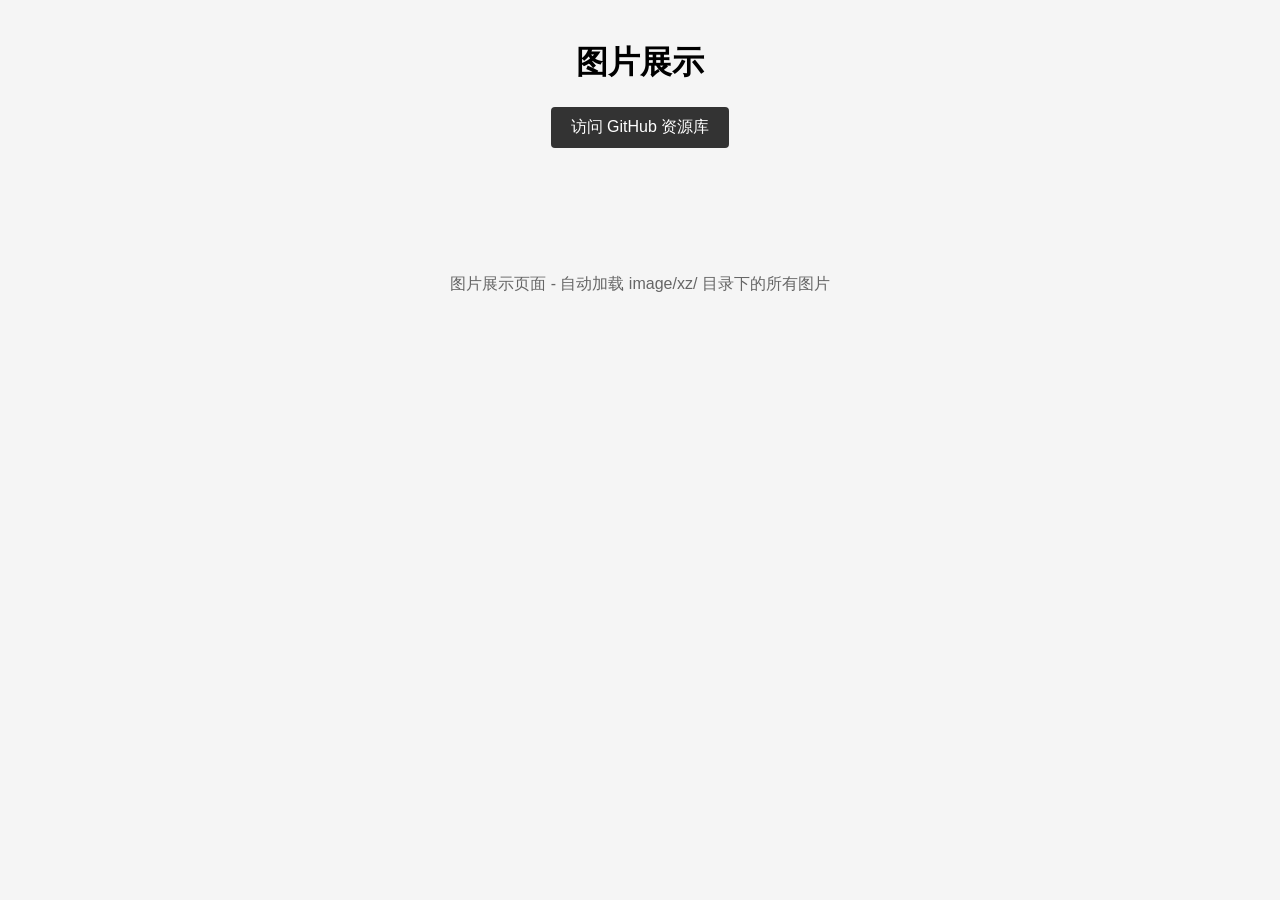
==== image.html @ 67c7100a "all图片" ====
<!DOCTYPE html>
<html lang="en">

<head>
	<meta charset="UTF-8">
	<meta http-equiv="X-UA-Compatible" content="IE=edge">
	<meta name="viewport" content="width=device-width, initial-scale=1.0">
	<title>图片展示</title>
	<style>
		body {
			font-family: Arial, sans-serif;
			margin: 0;
			padding: 20px;
			background-color: #f5f5f5;
		}

		.container {
			max-width: 1200px;
			margin: 0 auto;
		}

		.header {
			text-align: center;
			margin-bottom: 30px;
		}

		.gallery {
			display: flex;
			flex-wrap: wrap;
			gap: 20px;
			justify-content: center;
		}

		.image-container {
			position: relative;
			overflow: hidden;
			border-radius: 8px;
			box-shadow: 0 4px 8px rgba(0, 0, 0, 0.1);
			transition: transform 0.3s ease;
			background-color: white;
			padding: 10px;
		}

		.image-container:hover {
			transform: scale(1.05);
		}

		.image-container img {
			width: 300px;
			height: 400px;
			object-fit: cover;
			display: block;
		}

		.image-name {
			padding: 8px;
			text-align: center;
			font-size: 14px;
			color: #333;
			white-space: nowrap;
			overflow: hidden;
			text-overflow: ellipsis;
		}

		.footer {
			text-align: center;
			margin-top: 40px;
			padding: 20px;
			color: #666;
		}

		.github-link {
			display: inline-block;
			padding: 10px 20px;
			background-color: #333;
			color: white;
			text-decoration: none;
			border-radius: 4px;
			margin-bottom: 20px;
			transition: background-color 0.3s;
		}

		.github-link:hover {
			background-color: #555;
		}
	</style>
</head>

<body>
	<div class="container">
		<div class="header">
			<h1>图片展示</h1>
			<a href="https://simon-mzg.github.io/resources/" target="_blank" rel="noopener noreferrer"
				class="github-link">
				访问 GitHub 资源库
			</a>
		</div>

		<div class="gallery" id="imageGallery">
			<!-- 图片将通过JavaScript动态加载 -->
		</div>

		<div class="footer">
			<p>图片展示页面 - 自动加载 image/xz/ 目录下的所有图片</p>
		</div>
	</div>

	<script>
		document.addEventListener('DOMContentLoaded', function () {
			const gallery = document.getElementById('imageGallery');
			const imageDir = 'image/xz';

			// 尝试获取目录中的所有图片
			// 注意：由于浏览器安全限制，直接读取本地目录不可行
			// 这里使用几种可能的解决方案

			// 方法1：尝试获取目录索引（如果服务器启用了目录列表）
			fetch(imageDir)
				.then(response => {
					// 检查响应是否包含HTML（目录列表）
					const contentType = response.headers.get('content-type');
					if (contentType && contentType.includes('text/html')) {
						return response.text();
					}
					throw new Error('无法获取目录列表');
				})
				.then(html => {
					// 解析HTML，提取图片文件名
					const parser = new DOMParser();
					const doc = parser.parseFromString(html, 'text/html');
					const links = doc.querySelectorAll('a[href$=".png"], a[href$=".jpg"], a[href$=".jpeg"], a[href$=".gif"], a[href$=".webp"]');

					if (links.length > 0) {
						// 如果找到图片链接，创建图片元素
						links.forEach(link => {
							let href = link.getAttribute('href');
							// 确保路径正确拼接，避免双斜杠
							if (href.startsWith('/')) {
								href = href.substring(1);
							}
							// 手动添加斜杠，因为之前已经移除了imageDir的结尾斜杠
							const imagePath = href;

							console.log(imagePath)
							createImageElement(imagePath);
						});
					} else {
						// 如果没有找到图片，使用备用方案
						loadFallbackImages();
					}
				})
				.catch(error => {
					console.error('加载目录失败:', error);
					// 使用备用方案
					loadFallbackImages();
				});

			// 创建图片元素的函数
			function createImageElement(imagePath) {
				const container = document.createElement('div');
				container.className = 'image-container';

				const img = document.createElement('img');
				img.src = imagePath;
				img.alt = imagePath.split('/').pop(); // 获取文件名作为alt文本
				img.onerror = function () {
					// 如果图片加载失败，隐藏容器
					container.style.display = 'none';
					console.warn('无法加载图片:', imagePath);
				};

				const nameDiv = document.createElement('div');
				nameDiv.className = 'image-name';
				// nameDiv.textContent = img.alt;// 图片路径

				container.appendChild(img);
				container.appendChild(nameDiv);
				gallery.appendChild(container);
			}

			// 备用方案：预定义的图片列表
			function loadFallbackImages() {
				const fallbackImages = [
					'videoframe_2381.png',
					'o0FzINDnAobAlRRAflPpAbYQOAeb19AtbkCgSg~tplv-dy-aweme-images_q75.png',
					'oYjs9mACrCtEApaRAAIAWxYf4ejgGFEDAjDCtK~tplv-dy-aweme-images_q75.webp'
				];

				fallbackImages.forEach(imageName => {
					// 使用与主逻辑相同的路径拼接方式
					const imagePath = imageDir + '/' + imageName;
					createImageElement(imagePath);
				});

				// 显示提示信息
				const infoDiv = document.createElement('div');
				infoDiv.style.width = '100%';
				infoDiv.style.textAlign = 'center';
				infoDiv.style.marginTop = '20px';
				infoDiv.style.color = '#666';
				infoDiv.textContent = '注意：由于浏览器安全限制，无法直接读取本地目录。显示的是预定义的图片列表。';
				document.querySelector('.container').appendChild(infoDiv);
			}
		});
	</script>
</body>

</html>
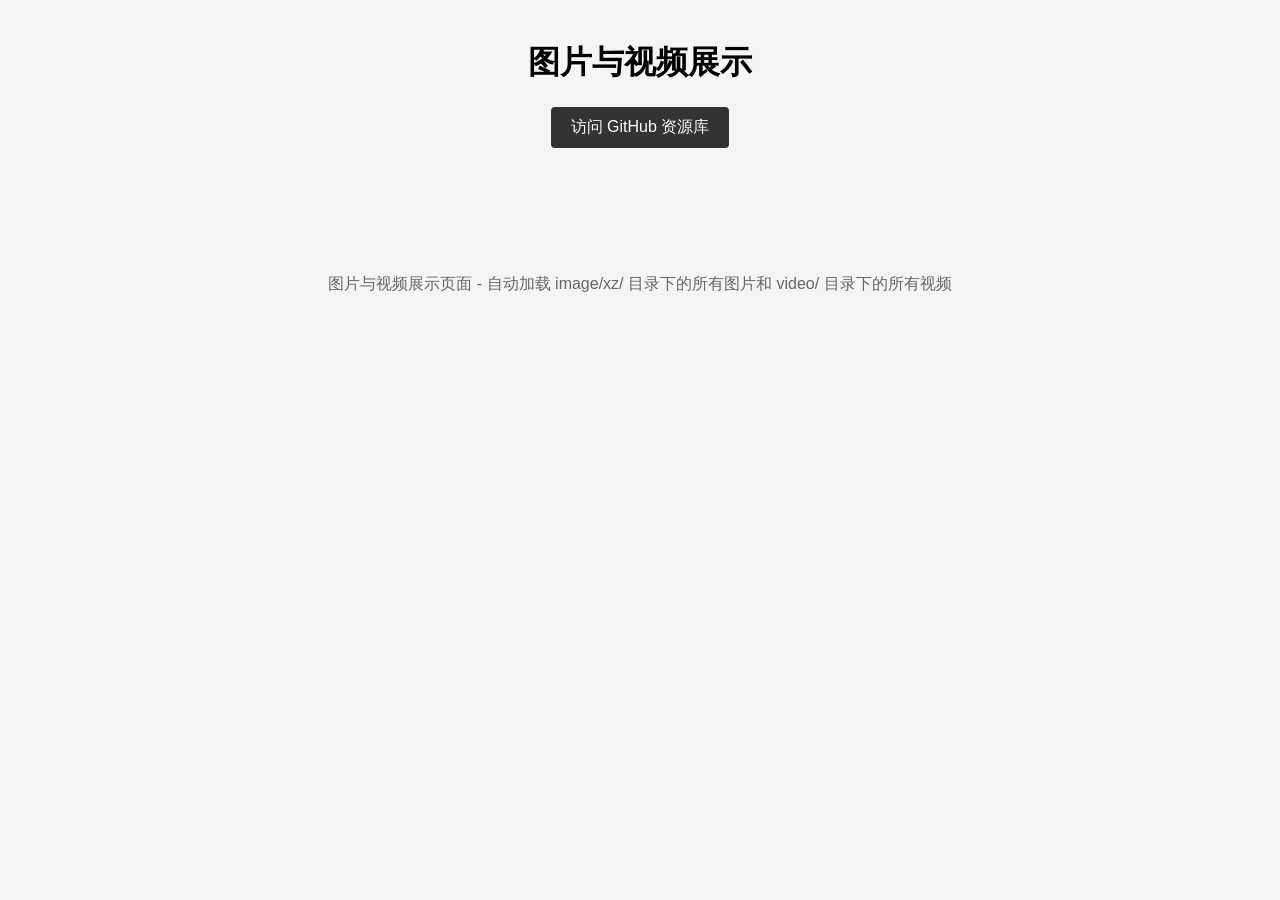
==== commit 071657a4: "1" ====
--- a/image.html
+++ b/image.html
@@ -2,207 +2,429 @@
 <html lang="en">
 
 <head>
-	<meta charset="UTF-8">
-	<meta http-equiv="X-UA-Compatible" content="IE=edge">
-	<meta name="viewport" content="width=device-width, initial-scale=1.0">
-	<title>图片展示</title>
-	<style>
-		body {
-			font-family: Arial, sans-serif;
-			margin: 0;
-			padding: 20px;
-			background-color: #f5f5f5;
-		}
-
-		.container {
-			max-width: 1200px;
-			margin: 0 auto;
-		}
-
-		.header {
-			text-align: center;
-			margin-bottom: 30px;
-		}
-
-		.gallery {
-			display: flex;
-			flex-wrap: wrap;
-			gap: 20px;
-			justify-content: center;
-		}
-
-		.image-container {
-			position: relative;
-			overflow: hidden;
-			border-radius: 8px;
-			box-shadow: 0 4px 8px rgba(0, 0, 0, 0.1);
-			transition: transform 0.3s ease;
-			background-color: white;
-			padding: 10px;
-		}
-
-		.image-container:hover {
-			transform: scale(1.05);
-		}
-
-		.image-container img {
-			width: 300px;
-			height: 400px;
-			object-fit: cover;
-			display: block;
-		}
-
-		.image-name {
-			padding: 8px;
-			text-align: center;
-			font-size: 14px;
-			color: #333;
-			white-space: nowrap;
-			overflow: hidden;
-			text-overflow: ellipsis;
-		}
-
-		.footer {
-			text-align: center;
-			margin-top: 40px;
-			padding: 20px;
-			color: #666;
-		}
-
-		.github-link {
-			display: inline-block;
-			padding: 10px 20px;
-			background-color: #333;
-			color: white;
-			text-decoration: none;
-			border-radius: 4px;
-			margin-bottom: 20px;
-			transition: background-color 0.3s;
-		}
-
-		.github-link:hover {
-			background-color: #555;
-		}
-	</style>
+    <meta charset="UTF-8">
+    <meta http-equiv="X-UA-Compatible" content="IE=edge">
+    <meta name="viewport" content="width=device-width, initial-scale=1.0">
+    <title>图片与视频展示</title>
+    <!-- 禁用右键菜单 -->
+    <!-- <script src="./js/limit.js"></script> -->
+    
+    <!-- 整合的样式 -->
+    <style>
+        /* 基础样式 */
+        body {
+            font-family: Arial, sans-serif;
+            margin: 0;
+            padding: 20px;
+            background-color: #f5f5f5;
+            -webkit-user-select: none;
+            -moz-user-select: none;
+            -ms-user-select: none;
+            user-select: none;
+        }
+
+        /* 布局样式 */
+        .container {
+            max-width: 1200px;
+            margin: 0 auto;
+        }
+
+        .header {
+            text-align: center;
+            margin-bottom: 30px;
+        }
+
+        .gallery {
+            display: flex;
+            flex-wrap: wrap;
+            gap: 20px;
+            justify-content: center;
+        }
+
+        .footer {
+            text-align: center;
+            margin-top: 40px;
+            padding: 20px;
+            color: #666;
+        }
+
+        /* 图片和视频容器样式 */
+        .image-container, .video-container {
+            position: relative;
+            overflow: hidden;
+            border-radius: 8px;
+            box-shadow: 0 4px 8px rgba(0, 0, 0, 0.1);
+            transition: transform 0.3s ease;
+            background-color: white;
+            padding: 10px;
+            width: 300px;
+            -webkit-user-select: none;
+            -moz-user-select: none;
+            -ms-user-select: none;
+            user-select: none;
+            pointer-events: auto;
+        }
+
+        .image-container:hover, .video-container:hover {
+            transform: scale(1.05);
+        }
+
+        /* 图片样式 */
+        .image-container img {
+            width: 100%;
+            height: 400px;
+            object-fit: cover;
+            display: block;
+            pointer-events: none;
+            -webkit-user-drag: none;
+            -khtml-user-drag: none;
+            -moz-user-drag: none;
+            -o-user-drag: none;
+        }
+
+        /* 视频样式 */
+        .video-container video {
+            width: 100%;
+            height: 400px;
+            object-fit: cover;
+            display: block;
+        }
+
+        /* 名称样式 */
+        .image-name, .video-name {
+            padding: 8px;
+            text-align: center;
+            font-size: 14px;
+            color: #333;
+            white-space: nowrap;
+            overflow: hidden;
+            text-overflow: ellipsis;
+        }
+
+        /* 链接样式 */
+        .github-link {
+            display: inline-block;
+            padding: 10px 20px;
+            background-color: #333;
+            color: white;
+            text-decoration: none;
+            border-radius: 4px;
+            margin-bottom: 20px;
+            transition: background-color 0.3s;
+        }
+
+        .github-link:hover {
+            background-color: #555;
+        }
+
+        /* 加载提示样式 */
+        .loading-message {
+            width: 100%;
+            text-align: center;
+            padding: 20px;
+            color: #666;
+            font-style: italic;
+        }
+    </style>
 </head>
 
 <body>
-	<div class="container">
-		<div class="header">
-			<h1>图片展示</h1>
-			<a href="https://simon-mzg.github.io/resources/" target="_blank" rel="noopener noreferrer"
-				class="github-link">
-				访问 GitHub 资源库
-			</a>
-		</div>
-
-		<div class="gallery" id="imageGallery">
-			<!-- 图片将通过JavaScript动态加载 -->
-		</div>
-
-		<div class="footer">
-			<p>图片展示页面 - 自动加载 image/xz/ 目录下的所有图片</p>
-		</div>
-	</div>
-
-	<script>
-		document.addEventListener('DOMContentLoaded', function () {
-			const gallery = document.getElementById('imageGallery');
-			const imageDir = 'image/xz';
-
-			// 尝试获取目录中的所有图片
-			// 注意：由于浏览器安全限制，直接读取本地目录不可行
-			// 这里使用几种可能的解决方案
-
-			// 方法1：尝试获取目录索引（如果服务器启用了目录列表）
-			fetch(imageDir)
-				.then(response => {
-					// 检查响应是否包含HTML（目录列表）
-					const contentType = response.headers.get('content-type');
-					if (contentType && contentType.includes('text/html')) {
-						return response.text();
-					}
-					throw new Error('无法获取目录列表');
-				})
-				.then(html => {
-					// 解析HTML，提取图片文件名
-					const parser = new DOMParser();
-					const doc = parser.parseFromString(html, 'text/html');
-					const links = doc.querySelectorAll('a[href$=".png"], a[href$=".jpg"], a[href$=".jpeg"], a[href$=".gif"], a[href$=".webp"]');
-
-					if (links.length > 0) {
-						// 如果找到图片链接，创建图片元素
-						links.forEach(link => {
-							let href = link.getAttribute('href');
-							// 确保路径正确拼接，避免双斜杠
-							if (href.startsWith('/')) {
-								href = href.substring(1);
-							}
-							// 手动添加斜杠，因为之前已经移除了imageDir的结尾斜杠
-							const imagePath = href;
-
-							console.log(imagePath)
-							createImageElement(imagePath);
-						});
-					} else {
-						// 如果没有找到图片，使用备用方案
-						loadFallbackImages();
-					}
-				})
-				.catch(error => {
-					console.error('加载目录失败:', error);
-					// 使用备用方案
-					loadFallbackImages();
-				});
-
-			// 创建图片元素的函数
-			function createImageElement(imagePath) {
-				const container = document.createElement('div');
-				container.className = 'image-container';
-
-				const img = document.createElement('img');
-				img.src = imagePath;
-				img.alt = imagePath.split('/').pop(); // 获取文件名作为alt文本
-				img.onerror = function () {
-					// 如果图片加载失败，隐藏容器
-					container.style.display = 'none';
-					console.warn('无法加载图片:', imagePath);
-				};
-
-				const nameDiv = document.createElement('div');
-				nameDiv.className = 'image-name';
-				// nameDiv.textContent = img.alt;// 图片路径
-
-				container.appendChild(img);
-				container.appendChild(nameDiv);
-				gallery.appendChild(container);
-			}
-
-			// 备用方案：预定义的图片列表
-			function loadFallbackImages() {
-				const fallbackImages = [
-					'videoframe_2381.png',
-					'o0FzINDnAobAlRRAflPpAbYQOAeb19AtbkCgSg~tplv-dy-aweme-images_q75.png',
-					'oYjs9mACrCtEApaRAAIAWxYf4ejgGFEDAjDCtK~tplv-dy-aweme-images_q75.webp'
-				];
-
-				fallbackImages.forEach(imageName => {
-					// 使用与主逻辑相同的路径拼接方式
-					const imagePath = imageDir + '/' + imageName;
-					createImageElement(imagePath);
-				});
-
-				// 显示提示信息
-				const infoDiv = document.createElement('div');
-				infoDiv.style.width = '100%';
-				infoDiv.style.textAlign = 'center';
-				infoDiv.style.marginTop = '20px';
-				infoDiv.style.color = '#666';
-				infoDiv.textContent = '注意：由于浏览器安全限制，无法直接读取本地目录。显示的是预定义的图片列表。';
-				document.querySelector('.container').appendChild(infoDiv);
-			}
-		});
-	</script>
+    <div class="container">
+        <div class="header">
+            <h1>图片与视频展示</h1>
+            <a href="https://simon-mzg.github.io/resources/" target="_blank" rel="noopener noreferrer"
+                class="github-link">
+                访问 GitHub 资源库
+            </a>
+        </div>
+
+        <div class="gallery" id="imageGallery">
+            <div class="loading-message">正在加载图片...</div>
+            <!-- 图片将通过JavaScript动态加载 -->
+        </div>
+
+        <div class="gallery" id="videoGallery">
+            <div class="loading-message">正在加载视频...</div>
+            <!-- 视频将通过JavaScript动态加载 -->
+        </div>
+
+        <div class="footer">
+            <p>图片与视频展示页面 - 自动加载 image/xz/ 目录下的所有图片和 video/ 目录下的所有视频</p>
+        </div>
+    </div>
+
+    <script>
+        document.addEventListener('DOMContentLoaded', function () {
+            const imageGallery = document.getElementById('imageGallery');
+            const videoGallery = document.getElementById('videoGallery');
+            const imageDir = 'image/xz';
+            const videoDir = 'image/xz'; 
+
+            // 尝试获取目录中的所有图片
+            // 注意：由于浏览器安全限制，直接读取本地目录不可行
+            // 这里使用几种可能的解决方案
+
+            // 方法1：尝试获取目录索引（如果服务器启用了目录列表）
+            fetch(imageDir)
+                .then(response => {
+                    // 检查响应是否包含HTML（目录列表）
+                    const contentType = response.headers.get('content-type');
+                    if (contentType && contentType.includes('text/html')) {
+                        return response.text();
+                    }
+                    throw new Error('无法获取目录列表');
+                })
+                .then(html => {
+                    // 解析HTML，提取图片文件名
+                    const parser = new DOMParser();
+                    const doc = parser.parseFromString(html, 'text/html');
+                    const links = doc.querySelectorAll('a[href$=".png"], a[href$=".jpg"], a[href$=".jpeg"], a[href$=".gif"], a[href$=".webp"]');
+
+                    if (links.length > 0) {
+                        // 如果找到图片链接，创建图片元素
+                        links.forEach(link => {
+                            let href = link.getAttribute('href');
+                            // 确保路径正确拼接，避免双斜杠
+                            if (href.startsWith('/')) {
+                                href = href.substring(1);
+                            }
+                            // 手动添加斜杠，因为之前已经移除了imageDir的结尾斜杠
+                            const imagePath = href;
+
+                            // console.log(imagePath)
+                            createImageElement(imagePath, imageGallery);
+                        });
+
+                        // 移除加载提示
+                        removeLoadingMessage(imageGallery);
+                    } else {
+                        // 如果没有找到图片，使用备用方案
+                        loadFallbackImages(imageGallery);
+                    }
+                })
+                .catch(error => {
+                    console.error('加载目录失败:', error);
+                    // 使用备用方案
+                    loadFallbackImages(imageGallery);
+                });
+
+            // 创建图片元素的函数
+            function createImageElement(imagePath, gallery) {
+                const container = document.createElement('div');
+                container.className = 'image-container';
+
+                const img = document.createElement('img');
+                img.src = imagePath;
+                img.alt = imagePath.split('/').pop(); // 获取文件名作为alt文本
+
+                // 防止右键菜单
+                img.oncontextmenu = function () {
+                    return false;
+                };
+
+                // 防止拖拽
+                img.ondragstart = function () {
+                    return false;
+                };
+
+                // 防止长按保存（移动设备）
+                img.ontouchstart = function (e) {
+                    e.preventDefault();
+                    return false;
+                };
+
+                // 防止双击保存
+                img.ondblclick = function (e) {
+                    e.preventDefault();
+                    return false;
+                };
+
+                // 防止复制
+                img.oncopy = function (e) {
+                    e.preventDefault();
+                    return false;
+                };
+                img.onerror = function () {
+                    // 如果图片加载失败，隐藏容器
+                    container.style.display = 'none';
+                    console.warn('无法加载图片:', imagePath);
+                };
+
+                const nameDiv = document.createElement('div');
+                nameDiv.className = 'image-name';
+                // nameDiv.textContent = img.alt;// 图片路径
+
+                container.appendChild(img);
+                container.appendChild(nameDiv);
+                gallery.appendChild(container);
+            }
+
+            // 移除加载提示的函数
+            function removeLoadingMessage(gallery) {
+                const loadingMessage = gallery.querySelector('.loading-message');
+                if (loadingMessage) {
+                    loadingMessage.remove();
+                }
+            }
+
+            // 备用方案：预定义的图片列表
+            function loadFallbackImages(gallery) {
+                // 移除加载提示
+                removeLoadingMessage(gallery);
+
+                const fallbackImages = [
+                    'videoframe_2381.png',
+                    'o0FzINDnAobAlRRAflPpAbYQOAeb19AtbkCgSg~tplv-dy-aweme-images_q75.png',
+                    'oYjs9mACrCtEApaRAAIAWxYf4ejgGFEDAjDCtK~tplv-dy-aweme-images_q75.webp'
+                ];
+
+                fallbackImages.forEach(imageName => {
+                    // 使用与主逻辑相同的路径拼接方式
+                    const imagePath = imageDir + '/' + imageName;
+                    createImageElement(imagePath, gallery);
+                });
+
+                // 显示提示信息
+                const infoDiv = document.createElement('div');
+                infoDiv.style.width = '100%';
+                infoDiv.style.textAlign = 'center';
+                infoDiv.style.marginTop = '20px';
+                infoDiv.style.color = '#666';
+                infoDiv.textContent = '注意：由于浏览器安全限制，无法直接读取本地目录。显示的是预定义的图片列表。';
+                document.querySelector('.container').appendChild(infoDiv);
+            }
+
+            // 加载视频
+            loadVideos();
+
+            function loadVideos() {
+                // 方法1：尝试获取目录索引（如果服务器启用了目录列表）
+                fetch(videoDir)
+                    .then(response => {
+                        // 检查响应是否包含HTML（目录列表）
+                        const contentType = response.headers.get('content-type');
+                        if (contentType && contentType.includes('text/html')) {
+                            return response.text();
+                        }
+                        throw new Error('无法获取视频目录列表');
+                    })
+                    .then(html => {
+                        // 解析HTML，提取视频文件名
+                        const parser = new DOMParser();
+                        const doc = parser.parseFromString(html, 'text/html');
+                        const links = doc.querySelectorAll('a[href$=".mp4"], a[href$=".webm"], a[href$=".ogg"], a[href$=".avi"], a[href$=".mov"]');
+
+                        if (links.length > 0) {
+                            // 如果找到视频链接，创建视频元素
+                            links.forEach(link => {
+                                let href = link.getAttribute('href');
+                                // console.log(href);
+                                // 确保路径正确拼接，避免双斜杠
+                                if (href.startsWith('/')) {
+                                    href = href.substring(1);
+                                }
+                                // 手动添加斜杠，因为之前已经移除了videoDir的结尾斜杠
+                                const videoPath = href;
+
+                                // console.log(videoPath);
+                                createVideoElement(videoPath);
+                            });
+
+                            // 移除加载提示
+                            removeLoadingMessage(videoGallery);
+                        } else {
+                            // 如果没有找到视频，使用备用方案
+                            loadFallbackVideos();
+                        }
+                    })
+                    .catch(error => {
+                        console.error('加载视频目录失败:', error);
+                        // 使用备用方案
+                        loadFallbackVideos();
+                    });
+            }
+
+            // 创建视频元素的函数
+            function createVideoElement(videoPath) {
+                const container = document.createElement('div');
+                container.className = 'video-container';
+
+                const video = document.createElement('video');
+                video.src = videoPath;
+                video.controls = true; // 显示视频控制条
+                video.preload = 'metadata'; // 预加载元数据
+
+                // 防止右键菜单
+                video.oncontextmenu = function () {
+                    return false;
+                };
+
+                // 防止拖拽
+                video.ondragstart = function () {
+                    return false;
+                };
+
+                // 防止长按保存（移动设备）
+                video.ontouchstart = function (e) {
+                    e.preventDefault();
+                    return false;
+                };
+
+                // 防止双击保存
+                video.ondblclick = function (e) {
+                    e.preventDefault();
+                    return false;
+                };
+
+                // 防止复制
+                video.oncopy = function (e) {
+                    e.preventDefault();
+                    return false;
+                };
+
+                video.onerror = function () {
+                    // 如果视频加载失败，隐藏容器
+                    container.style.display = 'none';
+                    console.warn('无法加载视频:', videoPath);
+                };
+
+                const nameDiv = document.createElement('div');
+                nameDiv.className = 'video-name';
+                nameDiv.textContent = videoPath.split('/').pop(); // 获取文件名作为视频名称
+
+                container.appendChild(video);
+                container.appendChild(nameDiv);
+                videoGallery.appendChild(container);
+            }
+
+            // 备用方案：预定义的视频列表
+            function loadFallbackVideos() {
+                // 移除加载提示
+                removeLoadingMessage(videoGallery);
+
+                const fallbackVideos = [
+                    'sample1.mp4',
+                    'sample2.mp4',
+                    'sample3.mp4'
+                ];
+
+                fallbackVideos.forEach(videoName => {
+                    // 使用与主逻辑相同的路径拼接方式
+                    const videoPath = videoDir + '/' + videoName;
+                    createVideoElement(videoPath);
+                });
+
+                // 显示提示信息
+                const infoDiv = document.createElement('div');
+                infoDiv.style.width = '100%';
+                infoDiv.style.textAlign = 'center';
+                infoDiv.style.marginTop = '20px';
+                infoDiv.style.color = '#666';
+                infoDiv.textContent = '注意：由于浏览器安全限制，无法直接读取本地目录。显示的是预定义的视频列表。';
+                document.querySelector('.container').appendChild(infoDiv);
+            }
+        });
+    </script>
 </body>
 
 </html>
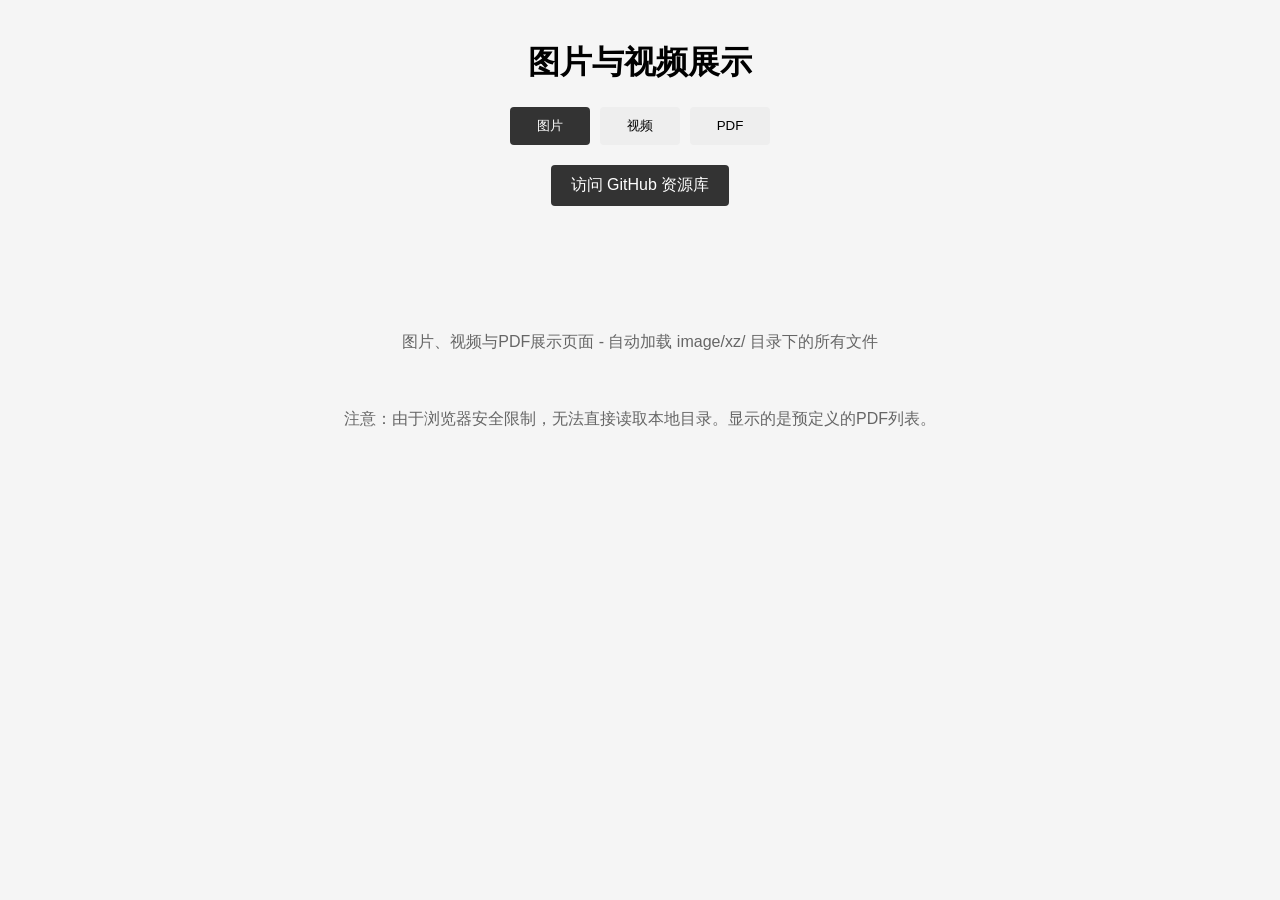
==== commit a64f9af3: "1" ====
--- a/image.html
+++ b/image.html
@@ -80,6 +80,7 @@
             -khtml-user-drag: none;
             -moz-user-drag: none;
             -o-user-drag: none;
+            touch-action: manipulation; /* 改善移动端触摸体验 */
         }
 
         /* 视频样式 */
@@ -88,6 +89,7 @@
             height: 400px;
             object-fit: cover;
             display: block;
+            touch-action: manipulation; /* 改善移动端触摸体验 */
         }
 
         /* 名称样式 */
@@ -125,6 +127,197 @@
             color: #666;
             font-style: italic;
         }
+
+        /* 懒加载样式 */
+        .lazy-load {
+            opacity: 0;
+            transition: opacity 0.3s;
+        }
+
+        .lazy-loaded {
+            opacity: 1;
+        }
+
+        /* 占位符样式 */
+        .image-placeholder, .video-placeholder, .pdf-placeholder {
+            width: 100%;
+            height: 400px;
+            background-color: #f0f0f0;
+            display: flex;
+            align-items: center;
+            justify-content: center;
+            color: #888;
+            font-size: 14px;
+        }
+
+        /* 按钮容器样式 */
+        .button-container {
+            display: flex;
+            justify-content: center;
+            margin-bottom: 20px;
+            gap: 10px;
+            flex-wrap: wrap; /* 在小屏幕上换行 */
+        }
+
+        /* 按钮样式 */
+        .tab-btn {
+            padding: 10px 20px;
+            background-color: #eee;
+            border: none;
+            border-radius: 4px;
+            cursor: pointer;
+            transition: all 0.3s ease;
+            min-width: 80px; /* 最小宽度确保按钮可点击 */
+        }
+
+        .tab-btn:hover {
+            background-color: #ddd;
+        }
+
+        .tab-btn.active {
+            background-color: #333;
+            color: white;
+        }
+
+        /* 隐藏类 */
+        .hidden {
+            display: none;
+        }
+
+        /* PDF容器样式 */
+        .pdf-container {
+            position: relative;
+            overflow: hidden;
+            border-radius: 8px;
+            box-shadow: 0 4px 8px rgba(0, 0, 0, 0.1);
+            transition: transform 0.3s ease;
+            background-color: white;
+            padding: 10px;
+            width: 300px;
+            -webkit-user-select: none;
+            -moz-user-select: none;
+            -ms-user-select: none;
+            user-select: none;
+            pointer-events: auto;
+        }
+
+        .pdf-container:hover {
+            transform: scale(1.05);
+        }
+
+        .pdf-container iframe {
+            width: 100%;
+            height: 400px;
+            border: none;
+        }
+
+        .pdf-name {
+            padding: 8px;
+            text-align: center;
+            font-size: 14px;
+            color: #333;
+            white-space: nowrap;
+            overflow: hidden;
+            text-overflow: ellipsis;
+        }
+
+        /* 移动端适配 */
+        @media (max-width: 768px) {
+            body {
+                padding: 10px;
+            }
+            
+            .container {
+                padding: 0 10px;
+            }
+            
+            .header {
+                margin-bottom: 20px;
+            }
+            
+            .gallery {
+                gap: 15px;
+            }
+            
+            .image-container, .video-container, .pdf-container {
+                width: calc(50% - 10px); /* 一行两个 */
+                padding: 5px;
+            }
+            
+            .image-container img, 
+            .video-container video,
+            .image-placeholder, 
+            .video-placeholder, 
+            .pdf-placeholder,
+            .pdf-container iframe {
+                height: 200px;
+            }
+            
+            .tab-btn {
+                padding: 8px 15px;
+                font-size: 14px;
+            }
+        }
+        
+        @media (max-width: 480px) {
+            .image-container, .video-container, .pdf-container {
+                width: 100%; /* 一行一个 */
+            }
+            
+            .button-container {
+                gap: 5px;
+            }
+            
+            .tab-btn {
+                padding: 8px 10px;
+                font-size: 13px;
+                min-width: 70px;
+            }
+        }
+        
+        /* 返回顶部按钮样式 */
+        .back-to-top {
+            position: fixed;
+            bottom: 30px;
+            right: 30px;
+            width: 50px;
+            height: 50px;
+            background-color: #333;
+            color: white;
+            border: none;
+            border-radius: 50%;
+            cursor: pointer;
+            display: flex;
+            align-items: center;
+            justify-content: center;
+            font-size: 24px;
+            box-shadow: 0 2px 10px rgba(0, 0, 0, 0.3);
+            transition: all 0.3s ease;
+            z-index: 1000;
+            opacity: 0;
+            visibility: hidden;
+        }
+        
+        .back-to-top:hover {
+            background-color: #555;
+            transform: translateY(-3px);
+        }
+        
+        .back-to-top.show {
+            opacity: 1;
+            visibility: visible;
+        }
+        
+        /* 在小屏幕上调整位置 */
+        @media (max-width: 768px) {
+            .back-to-top {
+                bottom: 20px;
+                right: 20px;
+                width: 40px;
+                height: 40px;
+                font-size: 20px;
+            }
+        }
     </style>
 </head>
 
@@ -132,33 +325,126 @@
     <div class="container">
         <div class="header">
             <h1>图片与视频展示</h1>
+            <div class="button-container">
+                <button id="imageBtn" class="tab-btn active">图片</button>
+                <button id="videoBtn" class="tab-btn">视频</button>
+                <button id="pdfBtn" class="tab-btn">PDF</button>
+            </div>
             <a href="https://simon-mzg.github.io/resources/" target="_blank" rel="noopener noreferrer"
                 class="github-link">
                 访问 GitHub 资源库
             </a>
         </div>
 
-        <div class="gallery" id="imageGallery">
-            <div class="loading-message">正在加载图片...</div>
-            <!-- 图片将通过JavaScript动态加载 -->
+        <div class="gallery-container">
+            <div class="gallery" id="imageGallery">
+                <div class="loading-message">正在加载图片...</div>
+                <!-- 图片将通过JavaScript动态加载 -->
+            </div>
+
+            <div class="gallery hidden" id="videoGallery">
+                <div class="loading-message">正在加载视频...</div>
+                <!-- 视频将通过JavaScript动态加载 -->
+            </div>
+
+            <div class="gallery hidden" id="pdfGallery">
+                <div class="loading-message">正在加载PDF...</div>
+                <!-- PDF将通过JavaScript动态加载 -->
+            </div>
         </div>
 
-        <div class="gallery" id="videoGallery">
-            <div class="loading-message">正在加载视频...</div>
-            <!-- 视频将通过JavaScript动态加载 -->
-        </div>
-
         <div class="footer">
-            <p>图片与视频展示页面 - 自动加载 image/xz/ 目录下的所有图片和 video/ 目录下的所有视频</p>
+            <p>图片、视频与PDF展示页面 - 自动加载 image/xz/ 目录下的所有文件</p>
         </div>
     </div>
+    
+    <!-- 返回顶部按钮 -->
+    <button class="back-to-top" id="backToTop" title="返回顶部">
+        ↑
+    </button>
 
     <script>
         document.addEventListener('DOMContentLoaded', function () {
             const imageGallery = document.getElementById('imageGallery');
             const videoGallery = document.getElementById('videoGallery');
+            const pdfGallery = document.getElementById('pdfGallery');
+            const backToTopButton = document.getElementById('backToTop');
             const imageDir = 'image/xz';
             const videoDir = 'image/xz'; 
+
+            // 创建Intersection Observer实例用于懒加载
+            const lazyLoadObserver = new IntersectionObserver((entries, observer) => {
+                entries.forEach(entry => {
+                    if (entry.isIntersecting) {
+                        const element = entry.target;
+
+                        // 如果是图片容器
+                        if (element.classList.contains('image-container')) {
+                            const img = element.querySelector('img');
+                            const placeholder = element.querySelector('.image-placeholder');
+                            if (img && img.dataset.src) {
+                                img.src = img.dataset.src;
+                                img.onload = () => {
+                                    // 隐藏占位符
+                                    if (placeholder) {
+                                        placeholder.style.display = 'none';
+                                    }
+                                    element.classList.add('lazy-loaded');
+                                    element.classList.remove('lazy-load');
+                                };
+                                observer.unobserve(element);
+                            }
+                        }
+
+                        // 如果是视频容器
+                        if (element.classList.contains('video-container')) {
+                            const video = element.querySelector('video');
+                            const placeholder = element.querySelector('.video-placeholder');
+                            if (video && video.dataset.src) {
+                                video.src = video.dataset.src;
+                                video.load();
+                                // 隐藏占位符
+                                if (placeholder) {
+                                    placeholder.style.display = 'none';
+                                }
+                                element.classList.add('lazy-loaded');
+                                element.classList.remove('lazy-load');
+                                observer.unobserve(element);
+                            }
+                        }
+
+                        // 如果是PDF容器
+                        if (element.classList.contains('pdf-container')) {
+                            const iframe = element.querySelector('iframe');
+                            const placeholder = element.querySelector('.pdf-placeholder');
+
+                            if (iframe && iframe.dataset.src && placeholder) {
+                                // 设置PDF查看器URL，确保正确显示PDF
+                                const viewerUrl = 'https://mozilla.github.io/pdf.js/web/viewer.html?file=';
+                                const pdfPath = iframe.dataset.src;
+
+                                if (!pdfPath.startsWith('http')) {
+                                    // 如果是相对路径，转换为绝对路径
+                                    const baseUrl = window.location.origin + window.location.pathname.replace(/\/[^\/]*$/, '');
+                                    iframe.src = viewerUrl + encodeURIComponent(baseUrl + '/' + pdfPath);
+                                } else {
+                                    iframe.src = viewerUrl + encodeURIComponent(pdfPath);
+                                }
+
+                                // 隐藏占位符
+                                placeholder.style.display = 'none';
+
+                                element.classList.add('lazy-loaded');
+                                element.classList.remove('lazy-load');
+                                observer.unobserve(element);
+                            }
+                        }
+                    }
+                });
+            }, {
+                rootMargin: '50px 0px', // 增加触发范围以改善移动端体验
+                threshold: 0.1
+            });
 
             // 尝试获取目录中的所有图片
             // 注意：由于浏览器安全限制，直接读取本地目录不可行
@@ -211,10 +497,16 @@
             // 创建图片元素的函数
             function createImageElement(imagePath, gallery) {
                 const container = document.createElement('div');
-                container.className = 'image-container';
+                container.className = 'image-container lazy-load';
+
+                // 创建占位符
+                const placeholder = document.createElement('div');
+                placeholder.className = 'image-placeholder';
+                placeholder.textContent = '图片加载中...';
 
                 const img = document.createElement('img');
-                img.src = imagePath;
+                // 使用data-src存储真实图片地址，实现懒加载
+                img.dataset.src = imagePath;
                 img.alt = imagePath.split('/').pop(); // 获取文件名作为alt文本
 
                 // 防止右键菜单
@@ -229,6 +521,13 @@
 
                 // 防止长按保存（移动设备）
                 img.ontouchstart = function (e) {
+                    // 阻止默认的长按菜单
+                    e.preventDefault();
+                    return false;
+                };
+                
+                // 阻止触摸移动时的默认行为
+                img.ontouchmove = function(e) {
                     e.preventDefault();
                     return false;
                 };
@@ -245,18 +544,28 @@
                     return false;
                 };
                 img.onerror = function () {
-                    // 如果图片加载失败，隐藏容器
-                    container.style.display = 'none';
+                    // 如果图片加载失败，删除容器
+                    container.remove();
                     console.warn('无法加载图片:', imagePath);
+
+                    // 移除观察器
+                    lazyLoadObserver.unobserve(container);
                 };
 
                 const nameDiv = document.createElement('div');
                 nameDiv.className = 'image-name';
                 // nameDiv.textContent = img.alt;// 图片路径
 
+                // 先添加占位符，然后添加图片(此时图片还未加载)
+                container.appendChild(placeholder);
                 container.appendChild(img);
                 container.appendChild(nameDiv);
+
+                // 添加到画廊
                 gallery.appendChild(container);
+
+                // 将容器添加到观察器，实现懒加载
+                lazyLoadObserver.observe(container);
             }
 
             // 移除加载提示的函数
@@ -294,8 +603,49 @@
                 document.querySelector('.container').appendChild(infoDiv);
             }
 
+            // 添加按钮点击事件
+            document.getElementById('imageBtn').addEventListener('click', function() {
+                showGallery('image');
+            });
+
+            document.getElementById('videoBtn').addEventListener('click', function() {
+                showGallery('video');
+            });
+
+            document.getElementById('pdfBtn').addEventListener('click', function() {
+                showGallery('pdf');
+            });
+
             // 加载视频
             loadVideos();
+
+            // 加载PDF
+            loadPDFs();
+
+            // 显示指定画廊的函数
+            function showGallery(type) {
+                // 隐藏所有画廊
+                document.getElementById('imageGallery').classList.add('hidden');
+                document.getElementById('videoGallery').classList.add('hidden');
+                document.getElementById('pdfGallery').classList.add('hidden');
+
+                // 移除所有按钮的active类
+                document.getElementById('imageBtn').classList.remove('active');
+                document.getElementById('videoBtn').classList.remove('active');
+                document.getElementById('pdfBtn').classList.remove('active');
+
+                // 显示指定画廊并添加active类到对应按钮
+                if (type === 'image') {
+                    document.getElementById('imageGallery').classList.remove('hidden');
+                    document.getElementById('imageBtn').classList.add('active');
+                } else if (type === 'video') {
+                    document.getElementById('videoGallery').classList.remove('hidden');
+                    document.getElementById('videoBtn').classList.add('active');
+                } else if (type === 'pdf') {
+                    document.getElementById('pdfGallery').classList.remove('hidden');
+                    document.getElementById('pdfBtn').classList.add('active');
+                }
+            }
 
             function loadVideos() {
                 // 方法1：尝试获取目录索引（如果服务器启用了目录列表）
@@ -347,10 +697,16 @@
             // 创建视频元素的函数
             function createVideoElement(videoPath) {
                 const container = document.createElement('div');
-                container.className = 'video-container';
+                container.className = 'video-container lazy-load';
+
+                // 创建占位符
+                const placeholder = document.createElement('div');
+                placeholder.className = 'video-placeholder';
+                placeholder.textContent = '视频加载中...';
 
                 const video = document.createElement('video');
-                video.src = videoPath;
+                // 使用data-src存储真实视频地址，实现懒加载
+                video.dataset.src = videoPath;
                 video.controls = true; // 显示视频控制条
                 video.preload = 'metadata'; // 预加载元数据
 
@@ -366,6 +722,13 @@
 
                 // 防止长按保存（移动设备）
                 video.ontouchstart = function (e) {
+                    // 阻止默认的长按菜单
+                    e.preventDefault();
+                    return false;
+                };
+                
+                // 阻止触摸移动时的默认行为
+                video.ontouchmove = function(e) {
                     e.preventDefault();
                     return false;
                 };
@@ -383,18 +746,28 @@
                 };
 
                 video.onerror = function () {
-                    // 如果视频加载失败，隐藏容器
-                    container.style.display = 'none';
+                    // 如果视频加载失败，删除容器
+                    container.remove();
                     console.warn('无法加载视频:', videoPath);
+
+                    // 移除观察器
+                    lazyLoadObserver.unobserve(container);
                 };
 
                 const nameDiv = document.createElement('div');
                 nameDiv.className = 'video-name';
                 nameDiv.textContent = videoPath.split('/').pop(); // 获取文件名作为视频名称
 
+                // 先添加占位符，然后添加视频(此时视频还未加载)
+                container.appendChild(placeholder);
                 container.appendChild(video);
                 container.appendChild(nameDiv);
+
+                // 添加到画廊
                 videoGallery.appendChild(container);
+
+                // 将容器添加到观察器，实现懒加载
+                lazyLoadObserver.observe(container);
             }
 
             // 备用方案：预定义的视频列表
@@ -403,9 +776,9 @@
                 removeLoadingMessage(videoGallery);
 
                 const fallbackVideos = [
-                    'sample1.mp4',
-                    'sample2.mp4',
-                    'sample3.mp4'
+                    '下载 (1).mp4',
+                    '下载 (2).mp4',
+                    '下载 (3).mp4'
                 ];
 
                 fallbackVideos.forEach(videoName => {
@@ -423,8 +796,156 @@
                 infoDiv.textContent = '注意：由于浏览器安全限制，无法直接读取本地目录。显示的是预定义的视频列表。';
                 document.querySelector('.container').appendChild(infoDiv);
             }
+
+            // 加载PDF
+            function loadPDFs() {
+                // 方法1：尝试获取目录索引（如果服务器启用了目录列表）
+                fetch('image')
+                    .then(response => {
+                        // 检查响应是否包含HTML（目录列表）
+                        const contentType = response.headers.get('content-type');
+                        if (contentType && contentType.includes('text/html')) {
+                            return response.text();
+                        }
+                        throw new Error('无法获取PDF目录列表');
+                    })
+                    .then(html => {
+                        // 解析HTML，提取PDF文件名
+                        const parser = new DOMParser();
+                        const doc = parser.parseFromString(html, 'text/html');
+                        const links = doc.querySelectorAll('a[href$=".pdf"]');
+
+                        if (links.length > 0) {
+                            // 如果找到PDF链接，创建PDF元素
+                            links.forEach(link => {
+                                let href = link.getAttribute('href');
+                                // 确保路径正确拼接，避免双斜杠
+                                if (href.startsWith('/')) {
+                                    href = href.substring(1);
+                                }
+                                // 手动添加斜杠，因为之前已经移除了目录的结尾斜杠
+                                const pdfPath = href;
+
+                                createPdfElement(pdfPath);
+                            });
+
+                            // 移除加载提示
+                            removeLoadingMessage(pdfGallery);
+                        } else {
+                            // 如果没有找到PDF，使用备用方案
+                            loadFallbackPdfs();
+                        }
+                    })
+                    .catch(error => {
+                        console.error('加载PDF目录失败:', error);
+                        // 使用备用方案
+                        loadFallbackPdfs();
+                    });
+            }
+
+            // 创建PDF元素的函数
+            function createPdfElement(pdfPath) {
+                const container = document.createElement('div');
+                container.className = 'pdf-container lazy-load';
+
+                // 创建占位符
+                const placeholder = document.createElement('div');
+                placeholder.className = 'pdf-placeholder';
+                placeholder.textContent = 'PDF加载中...';
+
+                const iframe = document.createElement('iframe');
+                // 使用data-src存储真实PDF地址，实现懒加载
+                iframe.dataset.src = pdfPath;
+                // 不在这里设置src，而是在懒加载时设置
+
+                // 防止右键菜单
+                iframe.oncontextmenu = function () {
+                    return false;
+                };
+                
+                // 阻止触摸操作
+                iframe.ontouchstart = function(e) {
+                    e.preventDefault();
+                    return false;
+                };
+                
+                iframe.ontouchmove = function(e) {
+                    e.preventDefault();
+                    return false;
+                };
+
+                iframe.onerror = function () {
+                    // 如果PDF加载失败，删除容器
+                    container.remove();
+                    console.warn('无法加载PDF:', pdfPath);
+
+                    // 移除观察器
+                    lazyLoadObserver.unobserve(container);
+                };
+
+                const nameDiv = document.createElement('div');
+                nameDiv.className = 'pdf-name';
+                nameDiv.textContent = pdfPath.split('/').pop(); // 获取文件名作为PDF名称
+
+                // 先添加占位符，然后添加iframe(此时PDF还未加载)
+                container.appendChild(placeholder);
+                container.appendChild(iframe);
+                container.appendChild(nameDiv);
+
+                // 添加到画廊
+                pdfGallery.appendChild(container);
+
+                // 将容器添加到观察器，实现懒加载
+                lazyLoadObserver.observe(container);
+            }
+
+            // 备用方案：预定义的PDF列表
+            function loadFallbackPdfs() {
+                // 移除加载提示
+                removeLoadingMessage(pdfGallery);
+
+                const fallbackPdfs = [
+                    'sample1.pdf',
+                    'sample2.pdf',
+                    'sample3.pdf'
+                ];
+
+                fallbackPdfs.forEach(pdfName => {
+                    // 使用与主逻辑相同的路径拼接方式
+                    const pdfPath = 'image/xz' + '/' + pdfName;
+                    createPdfElement(pdfPath);
+                });
+
+                // 显示提示信息
+                const infoDiv = document.createElement('div');
+                infoDiv.style.width = '100%';
+                infoDiv.style.textAlign = 'center';
+                infoDiv.style.marginTop = '20px';
+                infoDiv.style.color = '#666';
+                infoDiv.textContent = '注意：由于浏览器安全限制，无法直接读取本地目录。显示的是预定义的PDF列表。';
+                document.querySelector('.container').appendChild(infoDiv);
+            }
+            
+            // 返回顶部按钮功能
+            // 监听滚动事件，控制按钮显示/隐藏
+            window.addEventListener('scroll', function() {
+                if (window.pageYOffset > 300) {
+                    backToTopButton.classList.add('show');
+                } else {
+                    backToTopButton.classList.remove('show');
+                }
+            });
+            
+            // 点击返回顶部
+            backToTopButton.addEventListener('click', function() {
+                // 平滑滚动到顶部
+                window.scrollTo({
+                    top: 0,
+                    behavior: 'smooth'
+                });
+            });
         });
     </script>
 </body>
 
-</html>+</html>
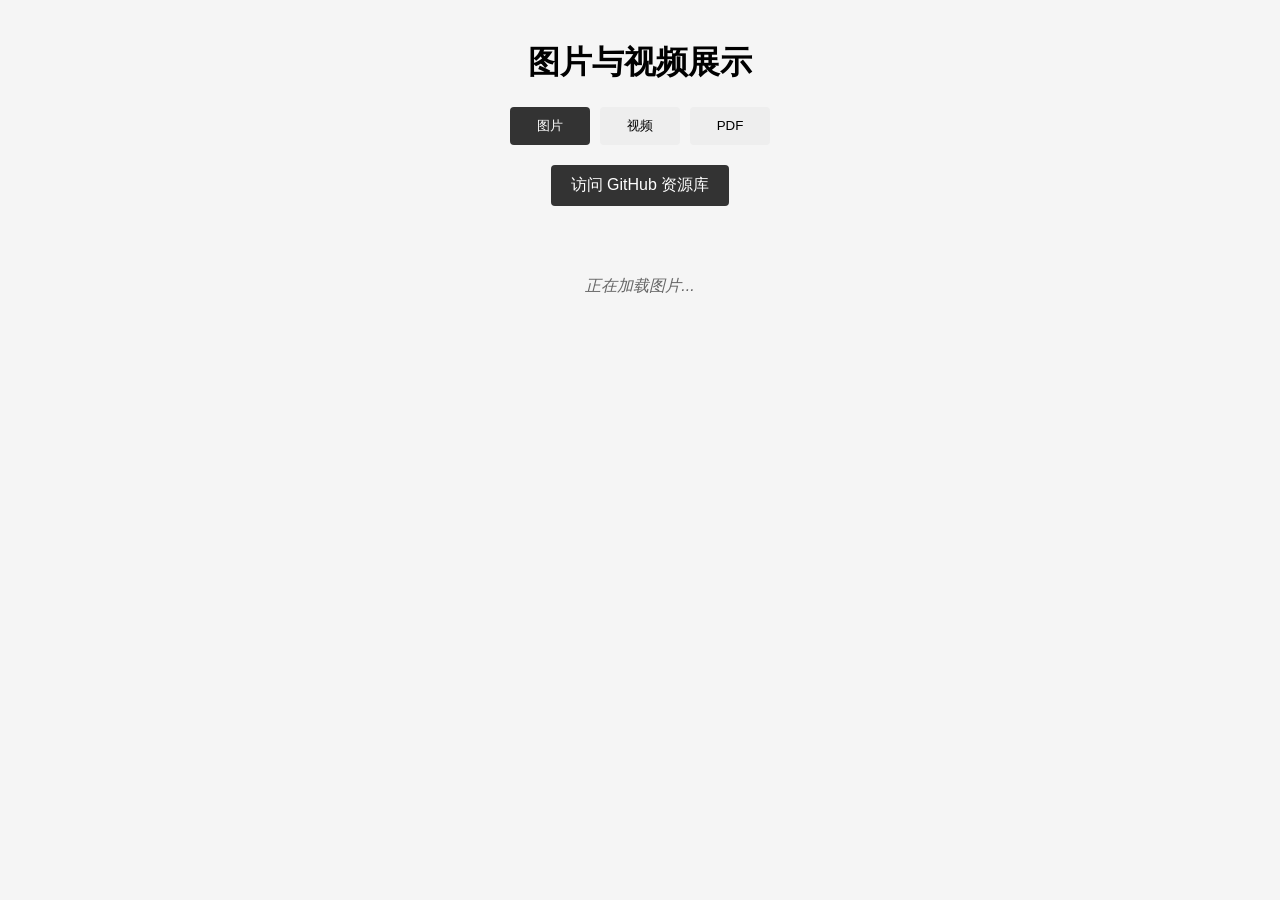
==== commit b97b9fb6: "Update image.html Added a full-screen modal for displaying images, videos, and PDFs with correspondi" ====
--- a/image.html
+++ b/image.html
@@ -63,6 +63,7 @@
             -ms-user-select: none;
             user-select: none;
             pointer-events: auto;
+            cursor: pointer;
         }
 
         .image-container:hover, .video-container:hover {
@@ -199,6 +200,7 @@
             -ms-user-select: none;
             user-select: none;
             pointer-events: auto;
+            cursor: pointer;
         }
 
         .pdf-container:hover {
@@ -318,6 +320,117 @@
                 font-size: 20px;
             }
         }
+        
+        /* 全屏模态框样式 */
+        .modal {
+            position: fixed;
+            top: 0;
+            left: 0;
+            width: 100%;
+            height: 100%;
+            background-color: rgba(0, 0, 0, 0.9);
+            display: flex;
+            flex-direction: column;
+            justify-content: center;
+            align-items: center;
+            z-index: 2000;
+            opacity: 0;
+            visibility: hidden;
+            transition: all 0.3s ease;
+        }
+        
+        .modal.show {
+            opacity: 1;
+            visibility: visible;
+        }
+        
+        .modal-header {
+            width: 100%;
+            padding: 15px 30px;
+            display: flex;
+            justify-content: space-between;
+            align-items: center;
+            background-color: #333;
+            color: white;
+        }
+        
+        .modal-title {
+            font-size: 18px;
+            font-weight: bold;
+            margin: 0;
+            flex-grow: 1;
+            text-align: center;
+            padding-right: 40px; /* 为关闭按钮留空间 */
+            white-space: nowrap;
+            overflow: hidden;
+            text-overflow: ellipsis;
+        }
+        
+        .modal-close {
+            position: absolute;
+            right: 20px;
+            background: none;
+            border: none;
+            color: white;
+            font-size: 24px;
+            cursor: pointer;
+            width: 30px;
+            height: 30px;
+            display: flex;
+            align-items: center;
+            justify-content: center;
+            border-radius: 50%;
+            transition: background-color 0.3s;
+        }
+        
+        .modal-close:hover {
+            background-color: rgba(255, 255, 255, 0.2);
+        }
+        
+        .modal-content {
+            width: 90%;
+            height: 80%;
+            background-color: white;
+            border-radius: 8px;
+            overflow: hidden;
+            position: relative;
+            display: flex;
+            align-items: center;
+            justify-content: center;
+        }
+        
+        .modal-content img, .modal-content video {
+            max-width: 100%;
+            max-height: 100%;
+            object-fit: contain;
+        }
+        
+        .modal-content iframe {
+            width: 100%;
+            height: 100%;
+            border: none;
+        }
+        
+        /* 移动端模态框适配 */
+        @media (max-width: 768px) {
+            .modal-content {
+                width: 95%;
+                height: 85%;
+            }
+            
+            .modal-header {
+                padding: 10px 15px;
+            }
+            
+            .modal-title {
+                font-size: 16px;
+            }
+            
+            .modal-close {
+                right: 15px;
+                font-size: 20px;
+            }
+        }
     </style>
 </head>
 
@@ -353,8 +466,19 @@
             </div>
         </div>
 
-        <div class="footer">
+        <!-- <div class="footer">
             <p>图片、视频与PDF展示页面 - 自动加载 image/xz/ 目录下的所有文件</p>
+        </div> -->
+    </div>
+    
+    <!-- 全屏模态框 -->
+    <div class="modal" id="mediaModal">
+        <div class="modal-header">
+            <h2 class="modal-title" id="modalTitle">媒体文件</h2>
+            <button class="modal-close" id="modalClose">&times;</button>
+        </div>
+        <div class="modal-content" id="modalContent">
+            <!-- 内容将通过JavaScript动态加载 -->
         </div>
     </div>
     
@@ -363,14 +487,19 @@
         ↑
     </button>
 
+    <!-- 加载imagePaths.js文件 -->
+    <script src="./imagePaths.js"></script>
+    
     <script>
         document.addEventListener('DOMContentLoaded', function () {
             const imageGallery = document.getElementById('imageGallery');
             const videoGallery = document.getElementById('videoGallery');
             const pdfGallery = document.getElementById('pdfGallery');
             const backToTopButton = document.getElementById('backToTop');
-            const imageDir = 'image/xz';
-            const videoDir = 'image/xz'; 
+            const mediaModal = document.getElementById('mediaModal');
+            const modalTitle = document.getElementById('modalTitle');
+            const modalContent = document.getElementById('modalContent');
+            const modalClose = document.getElementById('modalClose');
 
             // 创建Intersection Observer实例用于懒加载
             const lazyLoadObserver = new IntersectionObserver((entries, observer) => {
@@ -446,53 +575,53 @@
                 threshold: 0.1
             });
 
-            // 尝试获取目录中的所有图片
-            // 注意：由于浏览器安全限制，直接读取本地目录不可行
-            // 这里使用几种可能的解决方案
-
-            // 方法1：尝试获取目录索引（如果服务器启用了目录列表）
-            fetch(imageDir)
-                .then(response => {
-                    // 检查响应是否包含HTML（目录列表）
-                    const contentType = response.headers.get('content-type');
-                    if (contentType && contentType.includes('text/html')) {
-                        return response.text();
-                    }
-                    throw new Error('无法获取目录列表');
-                })
-                .then(html => {
-                    // 解析HTML，提取图片文件名
-                    const parser = new DOMParser();
-                    const doc = parser.parseFromString(html, 'text/html');
-                    const links = doc.querySelectorAll('a[href$=".png"], a[href$=".jpg"], a[href$=".jpeg"], a[href$=".gif"], a[href$=".webp"]');
-
-                    if (links.length > 0) {
-                        // 如果找到图片链接，创建图片元素
-                        links.forEach(link => {
-                            let href = link.getAttribute('href');
-                            // 确保路径正确拼接，避免双斜杠
-                            if (href.startsWith('/')) {
-                                href = href.substring(1);
-                            }
-                            // 手动添加斜杠，因为之前已经移除了imageDir的结尾斜杠
-                            const imagePath = href;
-
-                            // console.log(imagePath)
+            // 等待imagePaths.js加载完成后再执行
+            function init() {
+                // 确保imagePaths变量已定义
+                if (typeof imagePaths === 'undefined') {
+                    console.error('未能加载imagePaths数据');
+                    loadFallbackImages();
+                    loadFallbackVideos();
+                    loadFallbackPdfs();
+                    return;
+                }
+
+                // 加载图片
+                loadImages();
+
+                // 加载视频
+                loadVideos();
+
+                // 加载PDF
+                loadPDFs();
+            }
+
+            // 加载图片
+            function loadImages() {
+                try {
+                    // 清空画廊
+                    imageGallery.innerHTML = '';
+                    
+                    // 过滤出image/xz目录下的图片
+                    const images = imagePaths.filter(path => 
+                        path.startsWith('image/xz/') && 
+                        /\.(png|jpg|jpeg|gif|webp|bmp)$/i.test(path)
+                    );
+                    
+                    if (images.length > 0) {
+                        // 创建图片元素
+                        images.forEach(imagePath => {
                             createImageElement(imagePath, imageGallery);
                         });
-
-                        // 移除加载提示
-                        removeLoadingMessage(imageGallery);
                     } else {
                         // 如果没有找到图片，使用备用方案
                         loadFallbackImages(imageGallery);
                     }
-                })
-                .catch(error => {
-                    console.error('加载目录失败:', error);
-                    // 使用备用方案
+                } catch (error) {
+                    console.error('加载图片失败:', error);
                     loadFallbackImages(imageGallery);
-                });
+                }
+            }
 
             // 创建图片元素的函数
             function createImageElement(imagePath, gallery) {
@@ -554,7 +683,7 @@
 
                 const nameDiv = document.createElement('div');
                 nameDiv.className = 'image-name';
-                // nameDiv.textContent = img.alt;// 图片路径
+                nameDiv.textContent = imagePath.split('/').pop(); // 显示文件名
 
                 // 先添加占位符，然后添加图片(此时图片还未加载)
                 container.appendChild(placeholder);
@@ -566,6 +695,11 @@
 
                 // 将容器添加到观察器，实现懒加载
                 lazyLoadObserver.observe(container);
+                
+                // 添加点击事件，用于全屏显示图片
+                container.addEventListener('click', function() {
+                    openMediaModal('image', imagePath, nameDiv.textContent);
+                });
             }
 
             // 移除加载提示的函数
@@ -582,14 +716,12 @@
                 removeLoadingMessage(gallery);
 
                 const fallbackImages = [
-                    'videoframe_2381.png',
-                    'o0FzINDnAobAlRRAflPpAbYQOAeb19AtbkCgSg~tplv-dy-aweme-images_q75.png',
-                    'oYjs9mACrCtEApaRAAIAWxYf4ejgGFEDAjDCtK~tplv-dy-aweme-images_q75.webp'
+                    'image/xz/videoframe_2381.png',
+                    'image/xz/o0FzINDnAobAlRRAflPpAbYQOAeb19AtbkCgSg~tplv-dy-aweme-images_q75.png',
+                    'image/xz/oYjs9mACrCtEApaRAAIAWxYf4ejgGFEDAjDCtK~tplv-dy-aweme-images_q75.webp'
                 ];
 
-                fallbackImages.forEach(imageName => {
-                    // 使用与主逻辑相同的路径拼接方式
-                    const imagePath = imageDir + '/' + imageName;
+                fallbackImages.forEach(imagePath => {
                     createImageElement(imagePath, gallery);
                 });
 
@@ -599,7 +731,7 @@
                 infoDiv.style.textAlign = 'center';
                 infoDiv.style.marginTop = '20px';
                 infoDiv.style.color = '#666';
-                infoDiv.textContent = '注意：由于浏览器安全限制，无法直接读取本地目录。显示的是预定义的图片列表。';
+                infoDiv.textContent = '注意：未找到有效的图片数据，显示的是预定义的图片列表。';
                 document.querySelector('.container').appendChild(infoDiv);
             }
 
@@ -617,11 +749,345 @@
             });
 
             // 加载视频
-            loadVideos();
+            function loadVideos() {
+                try {
+                    // 清空画廊
+                    videoGallery.innerHTML = '';
+                    
+                    // 过滤出image/xz目录下的视频
+                    const videos = imagePaths.filter(path => 
+                        path.startsWith('image/xz/') && 
+                        /\.(mp4|avi|mov|wmv|flv|webm)$/i.test(path)
+                    );
+                    
+                    if (videos.length > 0) {
+                        // 创建视频元素
+                        videos.forEach(videoPath => {
+                            createVideoElement(videoPath);
+                        });
+                    } else {
+                        // 如果没有找到视频，使用备用方案
+                        loadFallbackVideos();
+                    }
+                } catch (error) {
+                    console.error('加载视频失败:', error);
+                    loadFallbackVideos();
+                }
+            }
+
+            // 创建视频元素的函数
+            function createVideoElement(videoPath) {
+                const container = document.createElement('div');
+                container.className = 'video-container lazy-load';
+
+                // 创建占位符
+                const placeholder = document.createElement('div');
+                placeholder.className = 'video-placeholder';
+                placeholder.textContent = '视频加载中...';
+
+                const video = document.createElement('video');
+                // 使用data-src存储真实视频地址，实现懒加载
+                video.dataset.src = videoPath;
+                video.controls = true; // 显示视频控制条
+                video.preload = 'metadata'; // 预加载元数据
+
+                // 防止右键菜单
+                video.oncontextmenu = function () {
+                    return false;
+                };
+
+                // 防止拖拽
+                video.ondragstart = function () {
+                    return false;
+                };
+
+                // 防止长按保存（移动设备）
+                video.ontouchstart = function (e) {
+                    // 阻止默认的长按菜单
+                    e.preventDefault();
+                    return false;
+                };
+                
+                // 阻止触摸移动时的默认行为
+                video.ontouchmove = function(e) {
+                    e.preventDefault();
+                    return false;
+                };
+
+                // 防止双击保存
+                video.ondblclick = function (e) {
+                    e.preventDefault();
+                    return false;
+                };
+
+                // 防止复制
+                video.oncopy = function (e) {
+                    e.preventDefault();
+                    return false;
+                };
+
+                video.onerror = function () {
+                    // 如果视频加载失败，删除容器
+                    container.remove();
+                    console.warn('无法加载视频:', videoPath);
+
+                    // 移除观察器
+                    lazyLoadObserver.unobserve(container);
+                };
+
+                const nameDiv = document.createElement('div');
+                nameDiv.className = 'video-name';
+                nameDiv.textContent = videoPath.split('/').pop(); // 获取文件名作为视频名称
+
+                // 先添加占位符，然后添加视频(此时视频还未加载)
+                container.appendChild(placeholder);
+                container.appendChild(video);
+                container.appendChild(nameDiv);
+
+                // 添加到画廊
+                videoGallery.appendChild(container);
+
+                // 将容器添加到观察器，实现懒加载
+                lazyLoadObserver.observe(container);
+                
+                // 添加点击事件，用于全屏显示视频
+                container.addEventListener('click', function() {
+                    openMediaModal('video', videoPath, nameDiv.textContent);
+                });
+            }
+
+            // 备用方案：预定义的视频列表
+            function loadFallbackVideos() {
+                // 移除加载提示
+                removeLoadingMessage(videoGallery);
+
+                const fallbackVideos = [
+                    'image/xz/下载 (1).mp4',
+                    'image/xz/下载 (2).mp4',
+                    'image/xz/下载 (3).mp4'
+                ];
+
+                fallbackVideos.forEach(videoPath => {
+                    createVideoElement(videoPath);
+                });
+
+                // 显示提示信息
+                const infoDiv = document.createElement('div');
+                infoDiv.style.width = '100%';
+                infoDiv.style.textAlign = 'center';
+                infoDiv.style.marginTop = '20px';
+                infoDiv.style.color = '#666';
+                infoDiv.textContent = '注意：未找到有效的视频数据，显示的是预定义的视频列表。';
+                document.querySelector('.container').appendChild(infoDiv);
+            }
 
             // 加载PDF
-            loadPDFs();
-
+            function loadPDFs() {
+                try {
+                    // 清空画廊
+                    pdfGallery.innerHTML = '';
+                    
+                    // 过滤出image目录下的PDF（不包括子目录）
+                    const pdfs = imagePaths.filter(path => 
+                        path.startsWith('image/') && 
+                        !path.startsWith('image/xz/') && 
+                        /\.pdf$/i.test(path)
+                    );
+                    
+                    if (pdfs.length > 0) {
+                        // 创建PDF元素
+                        pdfs.forEach(pdfPath => {
+                            createPdfElement(pdfPath);
+                        });
+                    } else {
+                        // 如果没有找到PDF，使用备用方案
+                        loadFallbackPdfs();
+                    }
+                } catch (error) {
+                    console.error('加载PDF失败:', error);
+                    loadFallbackPdfs();
+                }
+            }
+
+            // 创建PDF元素的函数
+            function createPdfElement(pdfPath) {
+                const container = document.createElement('div');
+                container.className = 'pdf-container lazy-load';
+
+                // 创建占位符
+                const placeholder = document.createElement('div');
+                placeholder.className = 'pdf-placeholder';
+                placeholder.textContent = 'PDF加载中...';
+
+                const iframe = document.createElement('iframe');
+                // 使用data-src存储真实PDF地址，实现懒加载
+                iframe.dataset.src = pdfPath;
+                // 不在这里设置src，而是在懒加载时设置
+
+                // 防止右键菜单
+                iframe.oncontextmenu = function () {
+                    return false;
+                };
+                
+                // 阻止触摸操作
+                iframe.ontouchstart = function(e) {
+                    e.preventDefault();
+                    return false;
+                };
+                
+                iframe.ontouchmove = function(e) {
+                    e.preventDefault();
+                    return false;
+                };
+
+                iframe.onerror = function () {
+                    // 如果PDF加载失败，删除容器
+                    container.remove();
+                    console.warn('无法加载PDF:', pdfPath);
+
+                    // 移除观察器
+                    lazyLoadObserver.unobserve(container);
+                };
+
+                const nameDiv = document.createElement('div');
+                nameDiv.className = 'pdf-name';
+                nameDiv.textContent = pdfPath.split('/').pop(); // 获取文件名作为PDF名称
+
+                // 先添加占位符，然后添加iframe(此时PDF还未加载)
+                container.appendChild(placeholder);
+                container.appendChild(iframe);
+                container.appendChild(nameDiv);
+
+                // 添加到画廊
+                pdfGallery.appendChild(container);
+
+                // 将容器添加到观察器，实现懒加载
+                lazyLoadObserver.observe(container);
+                
+                // 添加点击事件，用于全屏显示PDF
+                container.addEventListener('click', function() {
+                    openMediaModal('pdf', pdfPath, nameDiv.textContent);
+                });
+            }
+
+            // 备用方案：预定义的PDF列表
+            function loadFallbackPdfs() {
+                // 移除加载提示
+                removeLoadingMessage(pdfGallery);
+
+                const fallbackPdfs = [
+                    'image/sample1.pdf',
+                    'image/sample2.pdf',
+                    'image/sample3.pdf'
+                ];
+
+                fallbackPdfs.forEach(pdfPath => {
+                    createPdfElement(pdfPath);
+                });
+
+                // 显示提示信息
+                const infoDiv = document.createElement('div');
+                infoDiv.style.width = '100%';
+                infoDiv.style.textAlign = 'center';
+                infoDiv.style.marginTop = '20px';
+                infoDiv.style.color = '#666';
+                infoDiv.textContent = '注意：未找到有效的PDF数据，显示的是预定义的PDF列表。';
+                document.querySelector('.container').appendChild(infoDiv);
+            }
+            
+            // 打开全屏模态框
+            function openMediaModal(type, path, title) {
+                // 清空之前的内容
+                modalContent.innerHTML = '';
+                
+                // 设置模态框标题
+                modalTitle.textContent = title || '媒体文件';
+                
+                // 根据类型创建相应元素
+                let element;
+                if (type === 'image') {
+                    element = document.createElement('img');
+                    element.src = path;
+                    element.alt = title;
+                } else if (type === 'video') {
+                    element = document.createElement('video');
+                    element.src = path;
+                    element.controls = true;
+                    element.autoplay = true;
+                } else if (type === 'pdf') {
+                    // 构建PDF查看器URL
+                    const viewerUrl = 'https://mozilla.github.io/pdf.js/web/viewer.html?file=';
+                    let fullPdfPath = path;
+                    
+                    if (!path.startsWith('http')) {
+                        // 如果是相对路径，转换为绝对路径
+                        const baseUrl = window.location.origin + window.location.pathname.replace(/\/[^\/]*$/, '');
+                        fullPdfPath = baseUrl + '/' + path;
+                    }
+                    
+                    element = document.createElement('iframe');
+                    element.src = viewerUrl + encodeURIComponent(fullPdfPath);
+                }
+                
+                // 添加元素到模态框内容区
+                if (element) {
+                    modalContent.appendChild(element);
+                }
+                
+                // 显示模态框
+                mediaModal.classList.add('show');
+                
+                // 防止背景滚动
+                document.body.style.overflow = 'hidden';
+            }
+            
+            // 关闭全屏模态框
+            function closeMediaModal() {
+                mediaModal.classList.remove('show');
+                // 恢复背景滚动
+                document.body.style.overflow = '';
+                // 清空模态框内容以释放资源
+                setTimeout(() => {
+                    modalContent.innerHTML = '';
+                }, 300);
+            }
+            
+            // 绑定关闭事件
+            modalClose.addEventListener('click', closeMediaModal);
+            
+            // 点击模态框背景关闭
+            mediaModal.addEventListener('click', function(e) {
+                if (e.target === mediaModal) {
+                    closeMediaModal();
+                }
+            });
+            
+            // ESC键关闭模态框
+            document.addEventListener('keydown', function(e) {
+                if (e.key === 'Escape' && mediaModal.classList.contains('show')) {
+                    closeMediaModal();
+                }
+            });
+            
+            // 返回顶部按钮功能
+            // 监听滚动事件，控制按钮显示/隐藏
+            window.addEventListener('scroll', function() {
+                if (window.pageYOffset > 300) {
+                    backToTopButton.classList.add('show');
+                } else {
+                    backToTopButton.classList.remove('show');
+                }
+            });
+            
+            // 点击返回顶部
+            backToTopButton.addEventListener('click', function() {
+                // 平滑滚动到顶部
+                window.scrollTo({
+                    top: 0,
+                    behavior: 'smooth'
+                });
+            });
+            
             // 显示指定画廊的函数
             function showGallery(type) {
                 // 隐藏所有画廊
@@ -646,304 +1112,14 @@
                     document.getElementById('pdfBtn').classList.add('active');
                 }
             }
-
-            function loadVideos() {
-                // 方法1：尝试获取目录索引（如果服务器启用了目录列表）
-                fetch(videoDir)
-                    .then(response => {
-                        // 检查响应是否包含HTML（目录列表）
-                        const contentType = response.headers.get('content-type');
-                        if (contentType && contentType.includes('text/html')) {
-                            return response.text();
-                        }
-                        throw new Error('无法获取视频目录列表');
-                    })
-                    .then(html => {
-                        // 解析HTML，提取视频文件名
-                        const parser = new DOMParser();
-                        const doc = parser.parseFromString(html, 'text/html');
-                        const links = doc.querySelectorAll('a[href$=".mp4"], a[href$=".webm"], a[href$=".ogg"], a[href$=".avi"], a[href$=".mov"]');
-
-                        if (links.length > 0) {
-                            // 如果找到视频链接，创建视频元素
-                            links.forEach(link => {
-                                let href = link.getAttribute('href');
-                                // console.log(href);
-                                // 确保路径正确拼接，避免双斜杠
-                                if (href.startsWith('/')) {
-                                    href = href.substring(1);
-                                }
-                                // 手动添加斜杠，因为之前已经移除了videoDir的结尾斜杠
-                                const videoPath = href;
-
-                                // console.log(videoPath);
-                                createVideoElement(videoPath);
-                            });
-
-                            // 移除加载提示
-                            removeLoadingMessage(videoGallery);
-                        } else {
-                            // 如果没有找到视频，使用备用方案
-                            loadFallbackVideos();
-                        }
-                    })
-                    .catch(error => {
-                        console.error('加载视频目录失败:', error);
-                        // 使用备用方案
-                        loadFallbackVideos();
-                    });
-            }
-
-            // 创建视频元素的函数
-            function createVideoElement(videoPath) {
-                const container = document.createElement('div');
-                container.className = 'video-container lazy-load';
-
-                // 创建占位符
-                const placeholder = document.createElement('div');
-                placeholder.className = 'video-placeholder';
-                placeholder.textContent = '视频加载中...';
-
-                const video = document.createElement('video');
-                // 使用data-src存储真实视频地址，实现懒加载
-                video.dataset.src = videoPath;
-                video.controls = true; // 显示视频控制条
-                video.preload = 'metadata'; // 预加载元数据
-
-                // 防止右键菜单
-                video.oncontextmenu = function () {
-                    return false;
-                };
-
-                // 防止拖拽
-                video.ondragstart = function () {
-                    return false;
-                };
-
-                // 防止长按保存（移动设备）
-                video.ontouchstart = function (e) {
-                    // 阻止默认的长按菜单
-                    e.preventDefault();
-                    return false;
-                };
-                
-                // 阻止触摸移动时的默认行为
-                video.ontouchmove = function(e) {
-                    e.preventDefault();
-                    return false;
-                };
-
-                // 防止双击保存
-                video.ondblclick = function (e) {
-                    e.preventDefault();
-                    return false;
-                };
-
-                // 防止复制
-                video.oncopy = function (e) {
-                    e.preventDefault();
-                    return false;
-                };
-
-                video.onerror = function () {
-                    // 如果视频加载失败，删除容器
-                    container.remove();
-                    console.warn('无法加载视频:', videoPath);
-
-                    // 移除观察器
-                    lazyLoadObserver.unobserve(container);
-                };
-
-                const nameDiv = document.createElement('div');
-                nameDiv.className = 'video-name';
-                nameDiv.textContent = videoPath.split('/').pop(); // 获取文件名作为视频名称
-
-                // 先添加占位符，然后添加视频(此时视频还未加载)
-                container.appendChild(placeholder);
-                container.appendChild(video);
-                container.appendChild(nameDiv);
-
-                // 添加到画廊
-                videoGallery.appendChild(container);
-
-                // 将容器添加到观察器，实现懒加载
-                lazyLoadObserver.observe(container);
-            }
-
-            // 备用方案：预定义的视频列表
-            function loadFallbackVideos() {
-                // 移除加载提示
-                removeLoadingMessage(videoGallery);
-
-                const fallbackVideos = [
-                    '下载 (1).mp4',
-                    '下载 (2).mp4',
-                    '下载 (3).mp4'
-                ];
-
-                fallbackVideos.forEach(videoName => {
-                    // 使用与主逻辑相同的路径拼接方式
-                    const videoPath = videoDir + '/' + videoName;
-                    createVideoElement(videoPath);
-                });
-
-                // 显示提示信息
-                const infoDiv = document.createElement('div');
-                infoDiv.style.width = '100%';
-                infoDiv.style.textAlign = 'center';
-                infoDiv.style.marginTop = '20px';
-                infoDiv.style.color = '#666';
-                infoDiv.textContent = '注意：由于浏览器安全限制，无法直接读取本地目录。显示的是预定义的视频列表。';
-                document.querySelector('.container').appendChild(infoDiv);
-            }
-
-            // 加载PDF
-            function loadPDFs() {
-                // 方法1：尝试获取目录索引（如果服务器启用了目录列表）
-                fetch('image')
-                    .then(response => {
-                        // 检查响应是否包含HTML（目录列表）
-                        const contentType = response.headers.get('content-type');
-                        if (contentType && contentType.includes('text/html')) {
-                            return response.text();
-                        }
-                        throw new Error('无法获取PDF目录列表');
-                    })
-                    .then(html => {
-                        // 解析HTML，提取PDF文件名
-                        const parser = new DOMParser();
-                        const doc = parser.parseFromString(html, 'text/html');
-                        const links = doc.querySelectorAll('a[href$=".pdf"]');
-
-                        if (links.length > 0) {
-                            // 如果找到PDF链接，创建PDF元素
-                            links.forEach(link => {
-                                let href = link.getAttribute('href');
-                                // 确保路径正确拼接，避免双斜杠
-                                if (href.startsWith('/')) {
-                                    href = href.substring(1);
-                                }
-                                // 手动添加斜杠，因为之前已经移除了目录的结尾斜杠
-                                const pdfPath = href;
-
-                                createPdfElement(pdfPath);
-                            });
-
-                            // 移除加载提示
-                            removeLoadingMessage(pdfGallery);
-                        } else {
-                            // 如果没有找到PDF，使用备用方案
-                            loadFallbackPdfs();
-                        }
-                    })
-                    .catch(error => {
-                        console.error('加载PDF目录失败:', error);
-                        // 使用备用方案
-                        loadFallbackPdfs();
-                    });
-            }
-
-            // 创建PDF元素的函数
-            function createPdfElement(pdfPath) {
-                const container = document.createElement('div');
-                container.className = 'pdf-container lazy-load';
-
-                // 创建占位符
-                const placeholder = document.createElement('div');
-                placeholder.className = 'pdf-placeholder';
-                placeholder.textContent = 'PDF加载中...';
-
-                const iframe = document.createElement('iframe');
-                // 使用data-src存储真实PDF地址，实现懒加载
-                iframe.dataset.src = pdfPath;
-                // 不在这里设置src，而是在懒加载时设置
-
-                // 防止右键菜单
-                iframe.oncontextmenu = function () {
-                    return false;
-                };
-                
-                // 阻止触摸操作
-                iframe.ontouchstart = function(e) {
-                    e.preventDefault();
-                    return false;
-                };
-                
-                iframe.ontouchmove = function(e) {
-                    e.preventDefault();
-                    return false;
-                };
-
-                iframe.onerror = function () {
-                    // 如果PDF加载失败，删除容器
-                    container.remove();
-                    console.warn('无法加载PDF:', pdfPath);
-
-                    // 移除观察器
-                    lazyLoadObserver.unobserve(container);
-                };
-
-                const nameDiv = document.createElement('div');
-                nameDiv.className = 'pdf-name';
-                nameDiv.textContent = pdfPath.split('/').pop(); // 获取文件名作为PDF名称
-
-                // 先添加占位符，然后添加iframe(此时PDF还未加载)
-                container.appendChild(placeholder);
-                container.appendChild(iframe);
-                container.appendChild(nameDiv);
-
-                // 添加到画廊
-                pdfGallery.appendChild(container);
-
-                // 将容器添加到观察器，实现懒加载
-                lazyLoadObserver.observe(container);
-            }
-
-            // 备用方案：预定义的PDF列表
-            function loadFallbackPdfs() {
-                // 移除加载提示
-                removeLoadingMessage(pdfGallery);
-
-                const fallbackPdfs = [
-                    'sample1.pdf',
-                    'sample2.pdf',
-                    'sample3.pdf'
-                ];
-
-                fallbackPdfs.forEach(pdfName => {
-                    // 使用与主逻辑相同的路径拼接方式
-                    const pdfPath = 'image/xz' + '/' + pdfName;
-                    createPdfElement(pdfPath);
-                });
-
-                // 显示提示信息
-                const infoDiv = document.createElement('div');
-                infoDiv.style.width = '100%';
-                infoDiv.style.textAlign = 'center';
-                infoDiv.style.marginTop = '20px';
-                infoDiv.style.color = '#666';
-                infoDiv.textContent = '注意：由于浏览器安全限制，无法直接读取本地目录。显示的是预定义的PDF列表。';
-                document.querySelector('.container').appendChild(infoDiv);
-            }
-            
-            // 返回顶部按钮功能
-            // 监听滚动事件，控制按钮显示/隐藏
-            window.addEventListener('scroll', function() {
-                if (window.pageYOffset > 300) {
-                    backToTopButton.classList.add('show');
-                } else {
-                    backToTopButton.classList.remove('show');
-                }
-            });
-            
-            // 点击返回顶部
-            backToTopButton.addEventListener('click', function() {
-                // 平滑滚动到顶部
-                window.scrollTo({
-                    top: 0,
-                    behavior: 'smooth'
-                });
-            });
+            
+            // 检查imagePaths是否已加载，如果已加载则初始化，否则等待
+            if (typeof imagePaths !== 'undefined') {
+                init();
+            } else {
+                // 等待imagePaths.js加载完成
+                document.addEventListener('imagePathsLoaded', init);
+            }
         });
     </script>
 </body>
